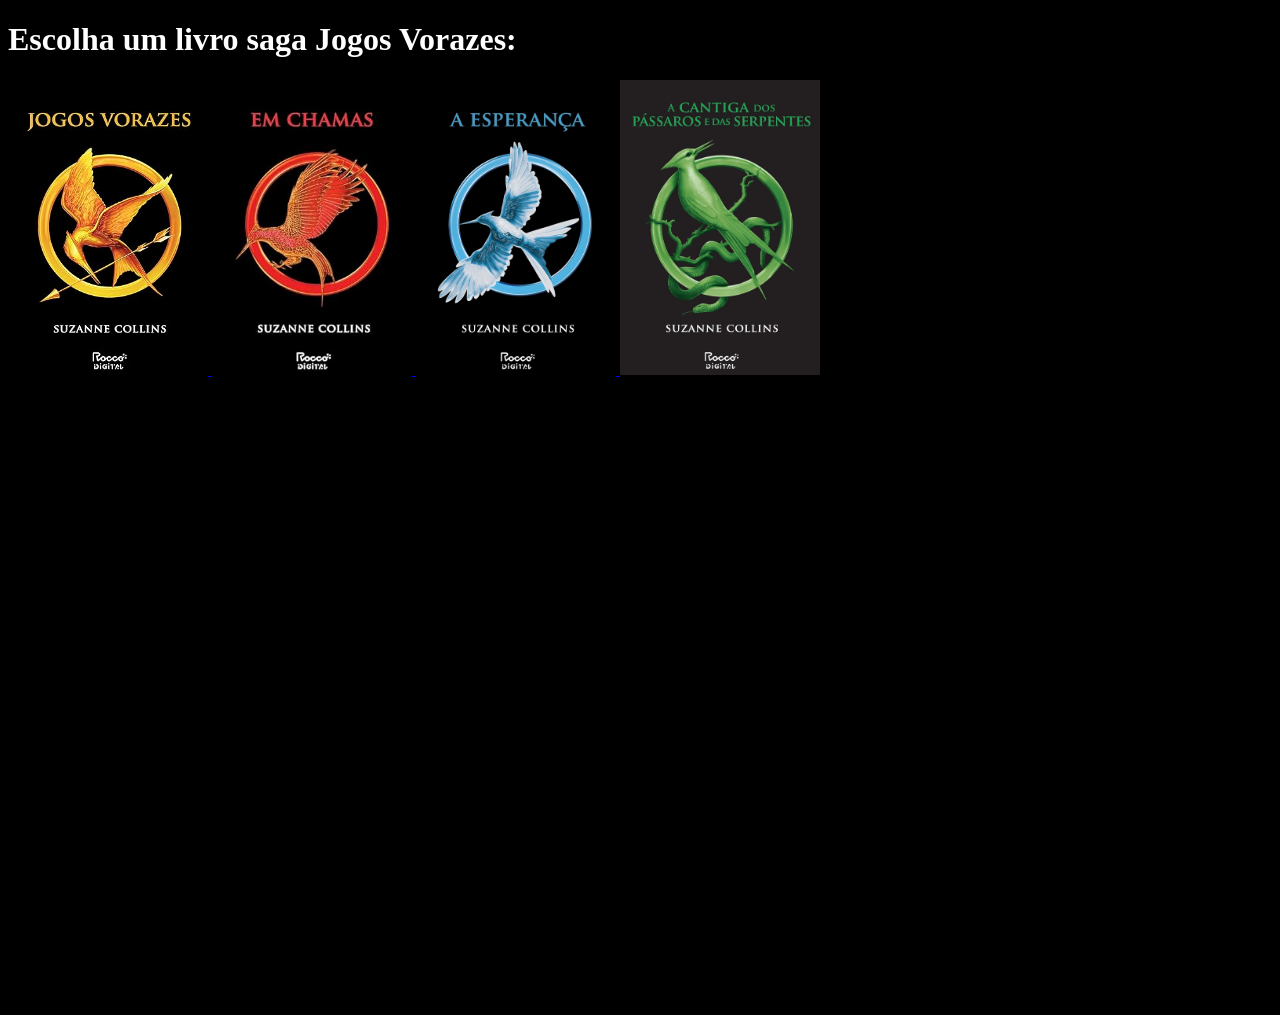
==== jogosvorazes/index.html @ ed42258d "up" ====
<!DOCTYPE html>
<html lang="pt-br">
<head>
    <meta charset="UTF-8">
    <meta name="viewport" content="width=device-width, initial-scale=1.0">
    <title>Jogos Vorazes</title>
    <link rel="stylesheet" href="style.css">
</head>
<body>
    <p><h1>Escolha um livro saga Jogos Vorazes:</h1></p>

    <a href="paginas/page01.html" target="frame">
        <picture>
            <source media="(max-width: 90px)" srcset="*">
                <img src="imagem/01.jpg" width="200px" alt="Jogos Vorazes">
        </picture>
    </a>

    <a href="paginas/page02.html" target="frame">
        <picture>
            <source media="(max-width: 100px)" srcset="*">
                <img src="imagem/02.jpg" width="200px" alt="Em Chamas">
        </picture>
    </a>
    <a href="paginas/page03.html" target="frame">
        <picture>
            <source media="(max-width: 100px)" srcset="imagens/irina-blok-pq.jpg">
                <img src="imagem/03.jpg" width="200px" alt="A Esperança">
        </picture>
    </a>
    <a href="paginas/page04.html" target="frame">
        <picture>
            <source media="(max-width: 100px)" srcset="imagens/irina-blok-pq.jpg">
                <img src="imagem/04.jpg" width="200px" alt="A Cantiga dos Pássaros e das Serpentes">
        </picture>
    </a>
    <p>
        <iframe id="tela" name="frame" src="" frameborder="0">
            <p>Navegador incompatível com iframe</p>
        </iframe>
    </p>

    
</body>
</html>
---- jogosvorazes/style.css ----
@charset "UTP-8";
body{
    background-color: black;
    color: white;
}
iframe{
    width: 500px;
    height: 600px;
}
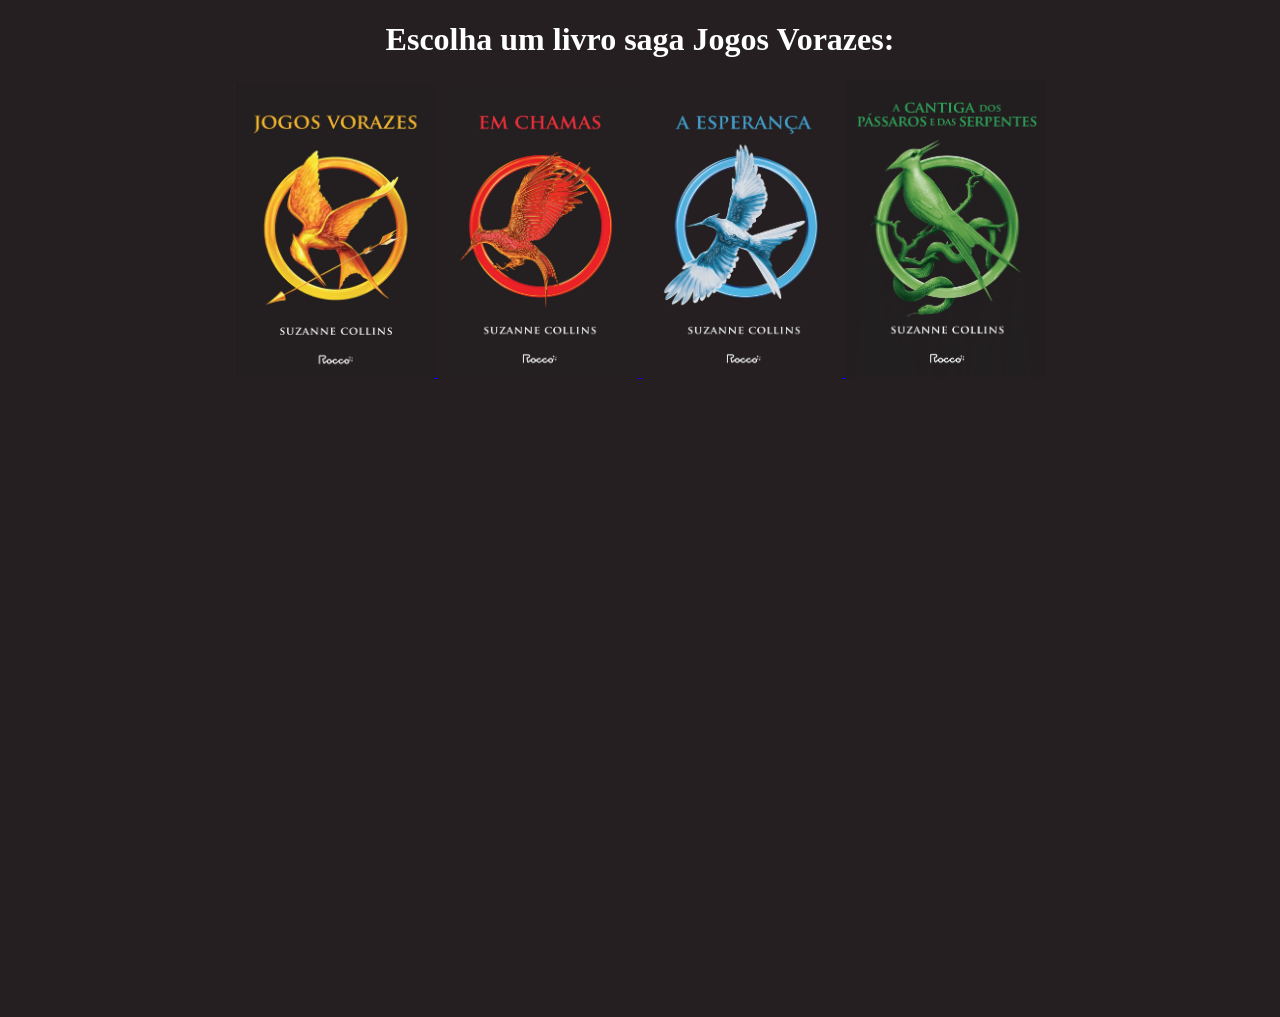
==== commit 17cebad8: "UP" ====
--- a/jogosvorazes/index.html
+++ b/jogosvorazes/index.html
@@ -11,26 +11,26 @@
 
     <a href="paginas/page01.html" target="frame">
         <picture>
-            <source media="(max-width: 90px)" srcset="*">
+            <source media="(max-width: 670px)" srcset="imagem/01p.jpg">
                 <img src="imagem/01.jpg" width="200px" alt="Jogos Vorazes">
         </picture>
     </a>
 
     <a href="paginas/page02.html" target="frame">
         <picture>
-            <source media="(max-width: 100px)" srcset="*">
+            <source media="(max-width: 670px)" srcset="imagem/02p.jpg">
                 <img src="imagem/02.jpg" width="200px" alt="Em Chamas">
         </picture>
     </a>
     <a href="paginas/page03.html" target="frame">
         <picture>
-            <source media="(max-width: 100px)" srcset="imagens/irina-blok-pq.jpg">
+            <source media="(max-width: 670px)" srcset="imagem/03p.jpg">
                 <img src="imagem/03.jpg" width="200px" alt="A Esperança">
         </picture>
     </a>
     <a href="paginas/page04.html" target="frame">
         <picture>
-            <source media="(max-width: 100px)" srcset="imagens/irina-blok-pq.jpg">
+            <source media="(max-width: 670px)" srcset="imagem/04p.jpg">
                 <img src="imagem/04.jpg" width="200px" alt="A Cantiga dos Pássaros e das Serpentes">
         </picture>
     </a>
--- a/jogosvorazes/style.css
+++ b/jogosvorazes/style.css
@@ -1,7 +1,8 @@
 @charset "UTP-8";
 body{
-    background-color: black;
+    background-color: #251f21;
     color: white;
+    text-align: center;
 }
 iframe{
     width: 500px;
